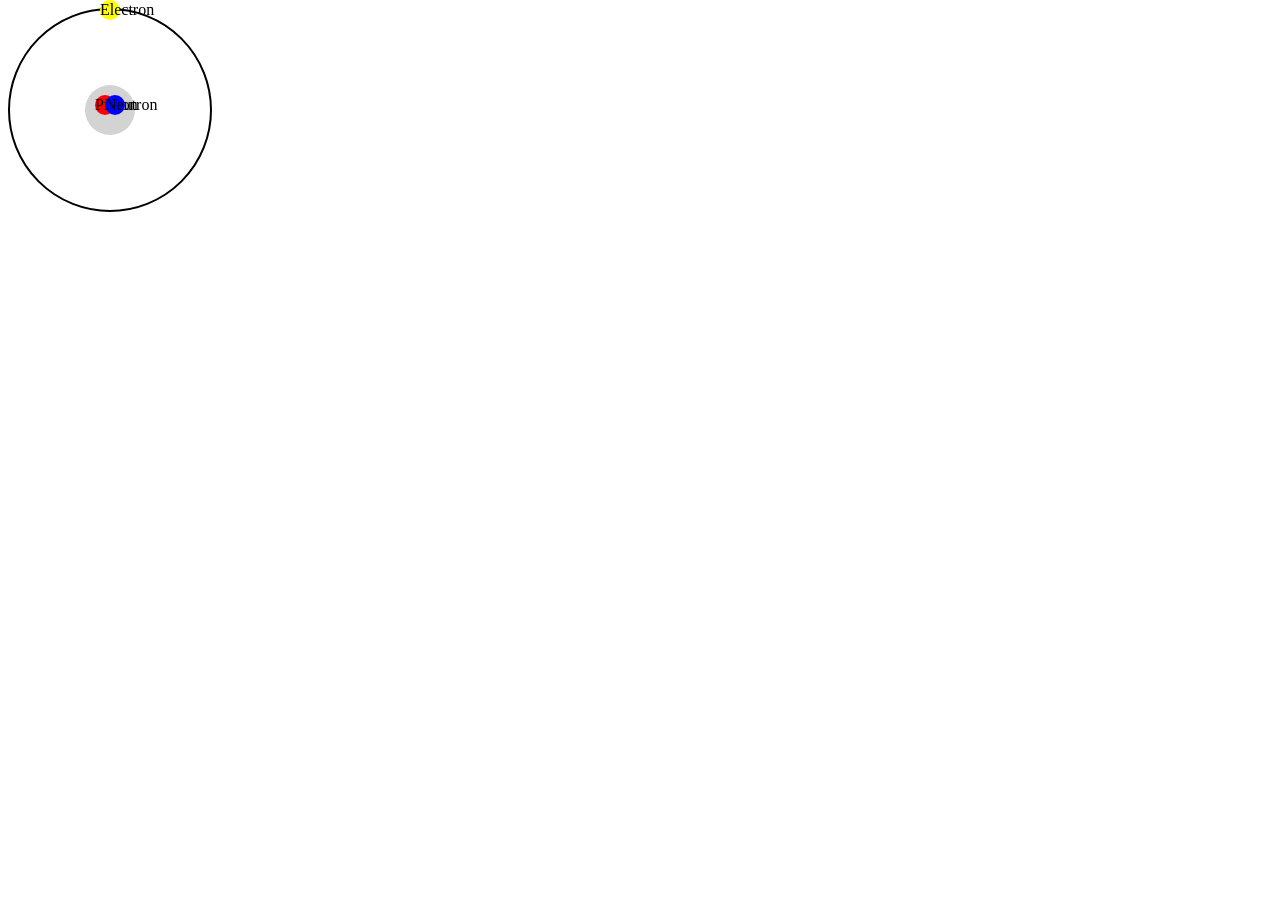
==== atom.html @ 7f38c3c9 "I'll create an HTML file to display an atom with its components." ====
<!DOCTYPE html>
<html>
<head>
<title>Atom</title>
<style>
.atom {
  position: relative;
  width: 200px;
  height: 200px;
  border-radius: 50%;
  border: 2px solid black;
}

.nucleus {
  position: absolute;
  top: 50%;
  left: 50%;
  transform: translate(-50%, -50%);
  width: 50px;
  height: 50px;
  border-radius: 50%;
  background-color: lightgray;
}

.proton {
  position: absolute;
  top: 10px;
  left: 10px;
  width: 20px;
  height: 20px;
  border-radius: 50%;
  background-color: red;
  text-align: center;
  line-height: 20px;
}

.neutron {
  position: absolute;
  top: 10px;
  right: 10px;
  width: 20px;
  height: 20px;
  border-radius: 50%;
  background-color: blue;
  text-align: center;
  line-height: 20px;
}

.electron-shell {
  position: absolute;
  top: 0;
  left: 0;
  width: 100%;
  height: 100%;
  border-radius: 50%;
  animation: rotate 10s linear infinite;
}

.electron {
  position: absolute;
  top: -10px;
  left: 50%;
  transform: translateX(-50%);
  width: 20px;
  height: 20px;
  border-radius: 50%;
  background-color: yellow;
  text-align: center;
  line-height: 20px;
}

@keyframes rotate {
  from {
    transform: rotate(0deg);
  }
  to {
    transform: rotate(360deg);
  }
}
</style>
</head>
<body>

<div class="atom">
  <div class="nucleus">
    <div class="proton">Proton</div>
    <div class="neutron">Neutron</div>
  </div>
  <div class="electron-shell">
    <div class="electron">Electron</div>
  </div>
</div>

</body>
</html>
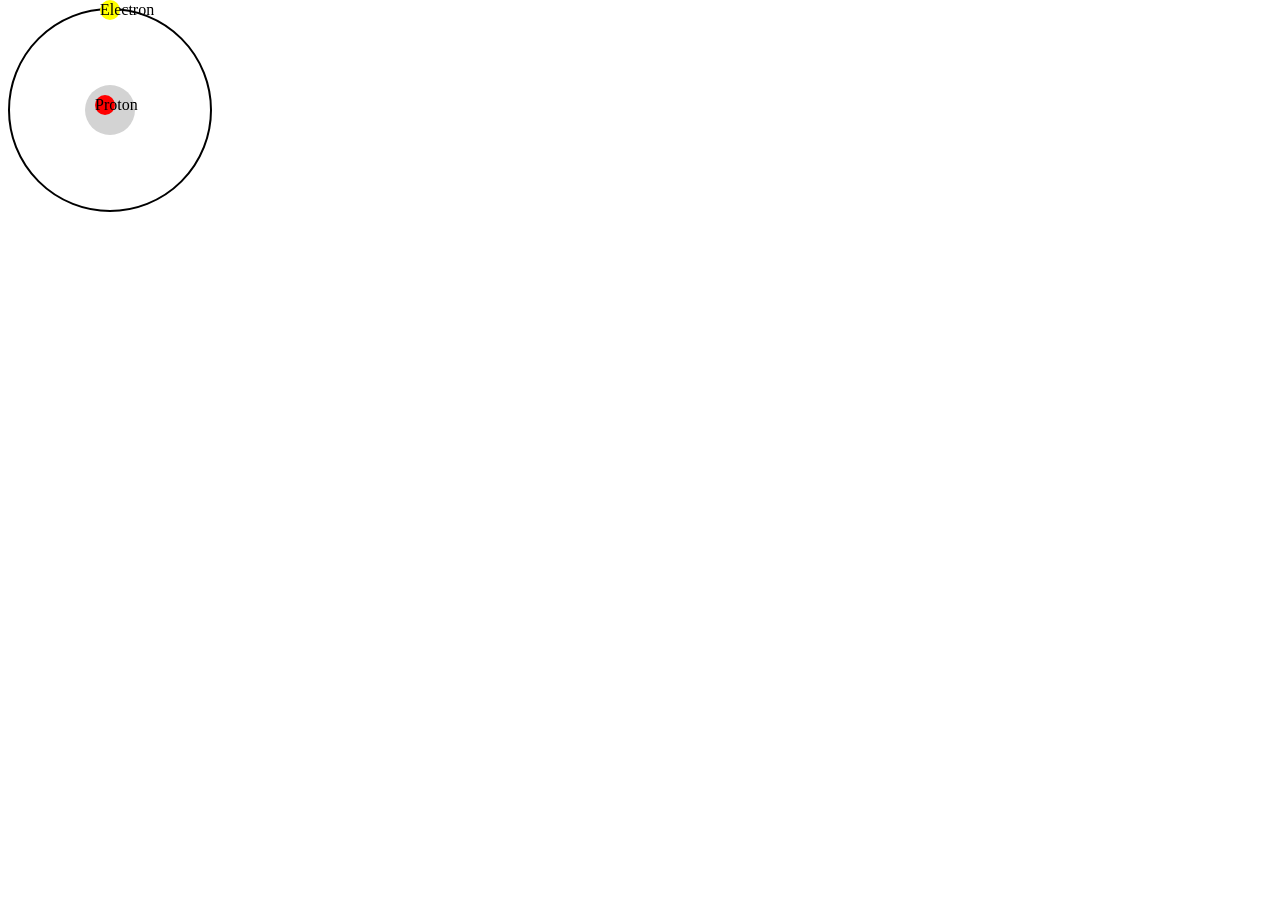
==== commit 93d8f3bd: "Refactor: Remove neutron and move proton into nucleus shell" ====
--- a/atom.html
+++ b/atom.html
@@ -82,9 +82,10 @@
 <body>
 
 <div class="atom">
-  <div class="nucleus">
-    <div class="proton">Proton</div>
-    <div class="neutron">Neutron</div>
+  <div class="nucleus-shell">
+    <div class="nucleus">
+      <div class="proton">Proton</div>
+    </div>
   </div>
   <div class="electron-shell">
     <div class="electron">Electron</div>
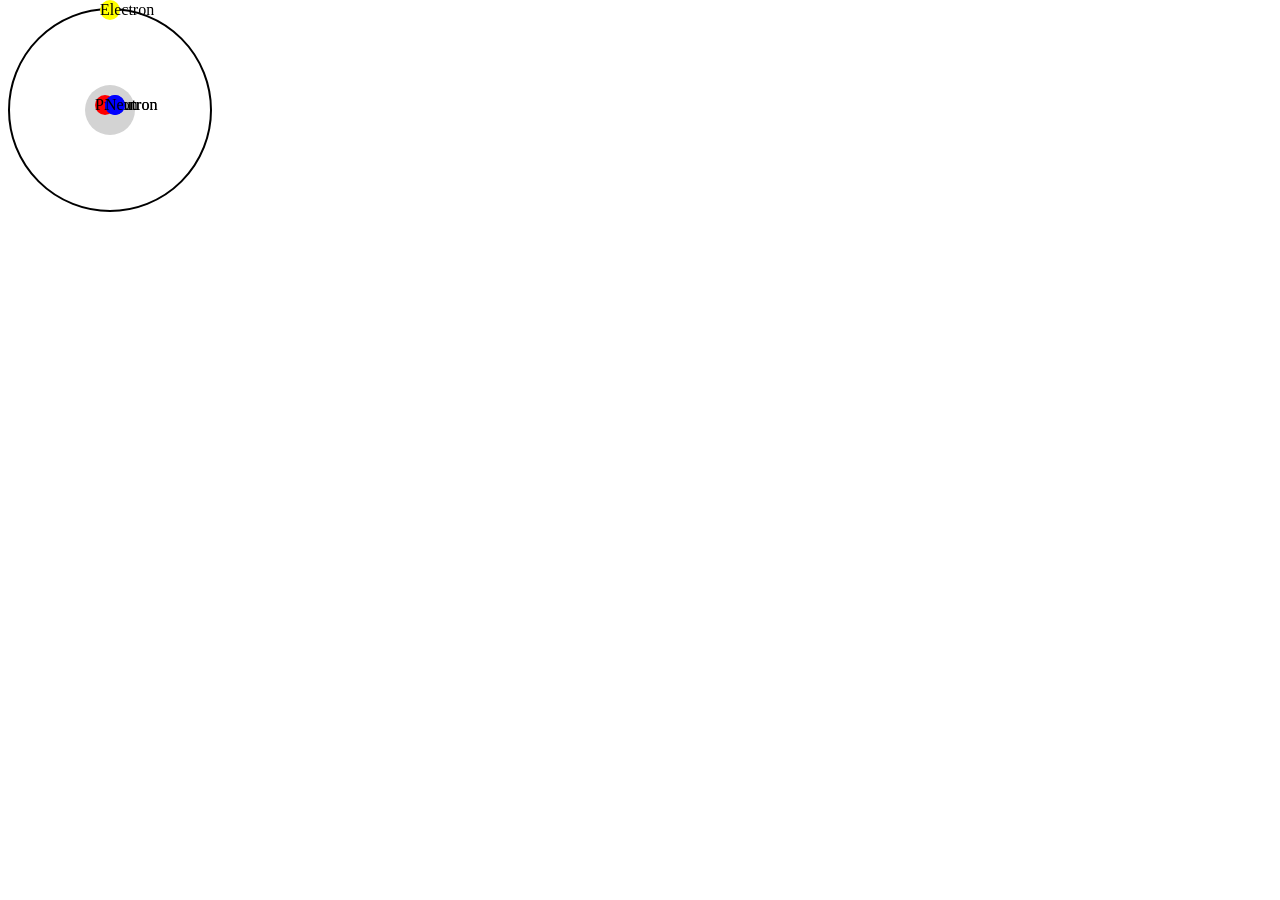
==== commit 9990b509: "Add two neutrons to the nucleus" ====
--- a/atom.html
+++ b/atom.html
@@ -85,6 +85,8 @@
   <div class="nucleus-shell">
     <div class="nucleus">
       <div class="proton">Proton</div>
+      <div class="neutron">Neutron</div>
+      <div class="neutron">Neutron</div>
     </div>
   </div>
   <div class="electron-shell">
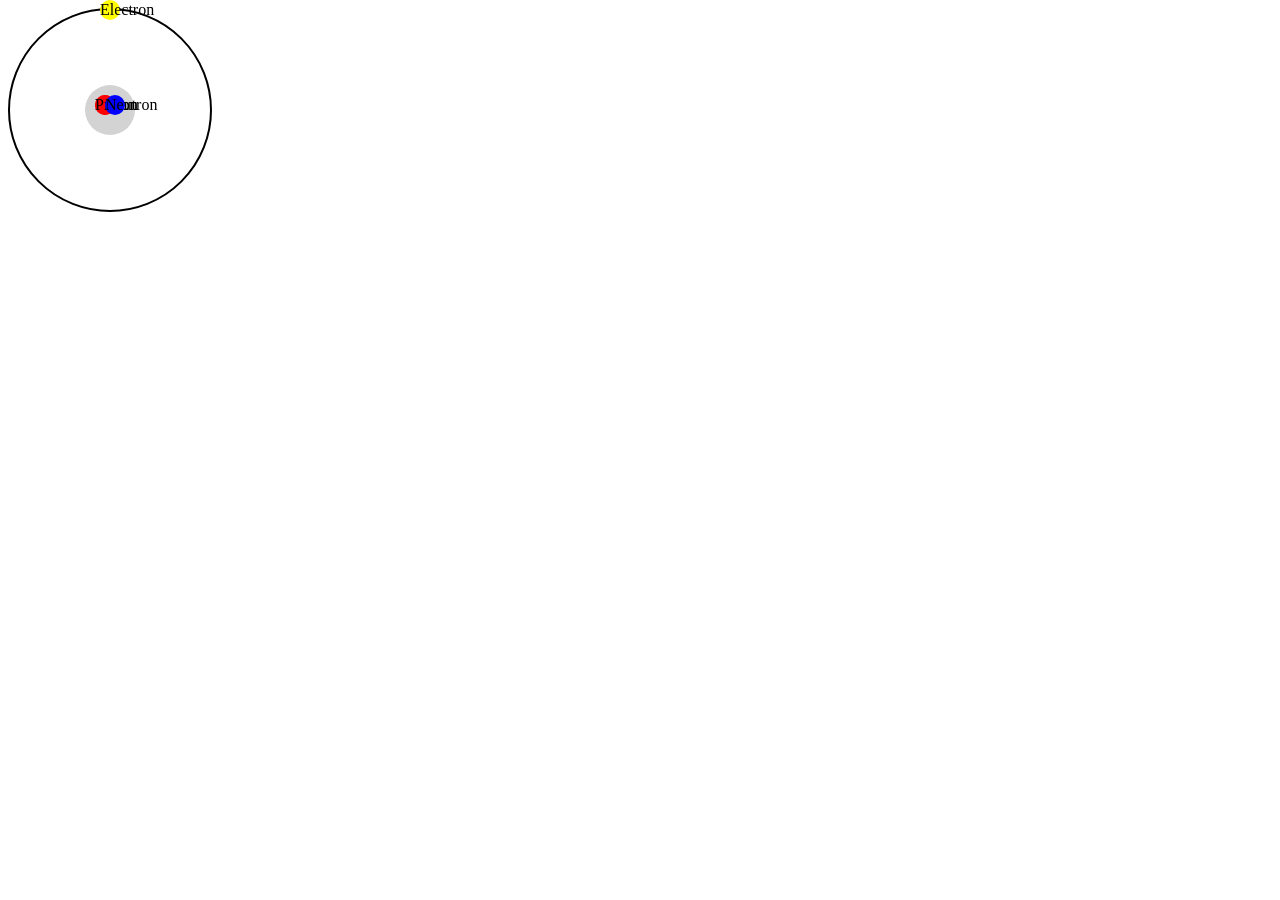
==== commit 849fc433: "Add another proton to the nucleus shell" ====
--- a/atom.html
+++ b/atom.html
@@ -82,12 +82,10 @@
 <body>
 
 <div class="atom">
-  <div class="nucleus-shell">
-    <div class="nucleus">
-      <div class="proton">Proton</div>
-      <div class="neutron">Neutron</div>
-      <div class="neutron">Neutron</div>
-    </div>
+  <div class="nucleus">
+    <div class="proton">Proton</div>
+    <div class="proton">Proton</div>
+    <div class="neutron">Neutron</div>
   </div>
   <div class="electron-shell">
     <div class="electron">Electron</div>
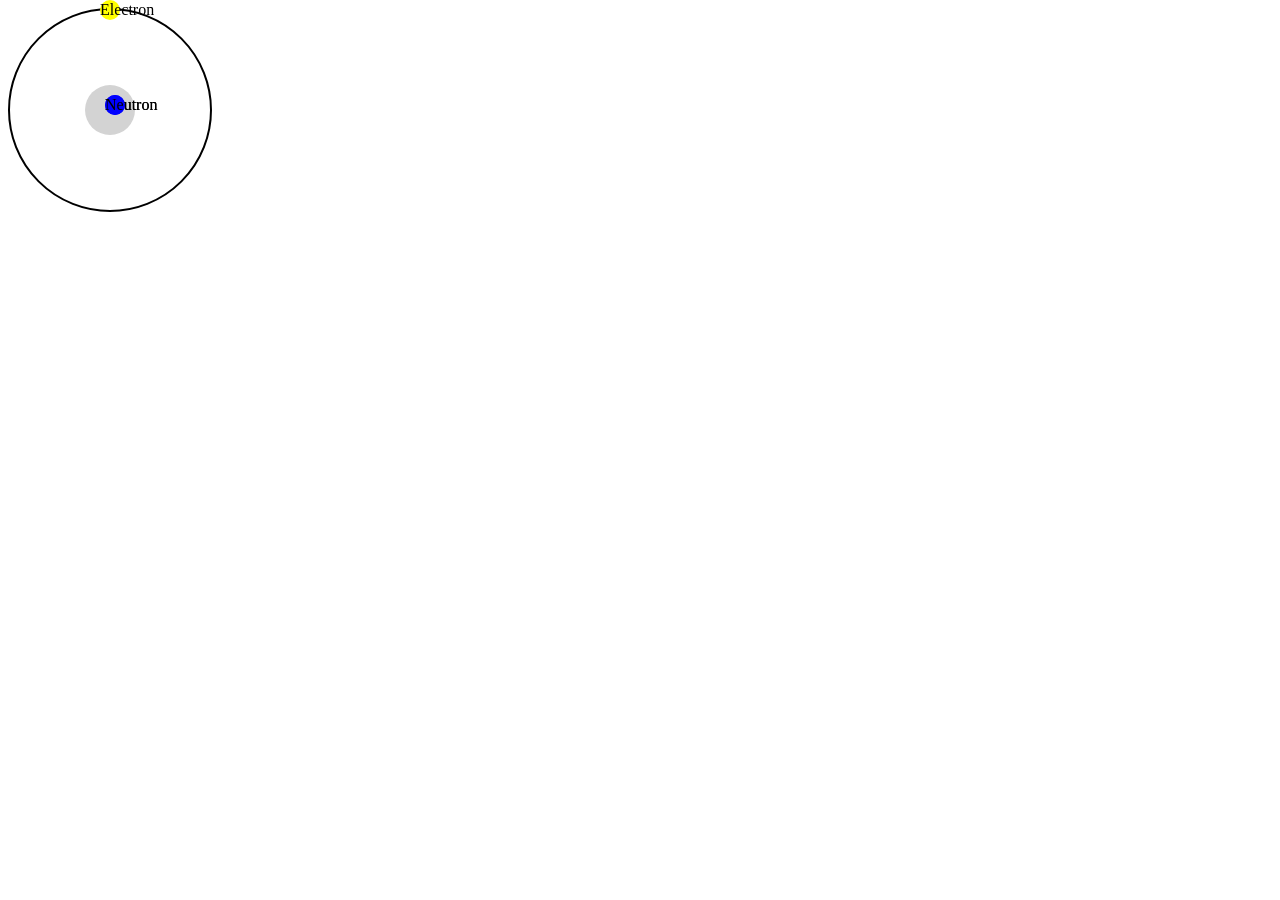
==== commit 1c940bc1: "I am removing the stray proton from the atom simulation." ====
--- a/atom.html
+++ b/atom.html
@@ -82,10 +82,11 @@
 <body>
 
 <div class="atom">
-  <div class="nucleus">
-    <div class="proton">Proton</div>
-    <div class="proton">Proton</div>
-    <div class="neutron">Neutron</div>
+  <div class="nucleus-shell">
+    <div class="nucleus">
+      <div class="neutron">Neutron</div>
+      <div class="neutron">Neutron</div>
+    </div>
   </div>
   <div class="electron-shell">
     <div class="electron">Electron</div>
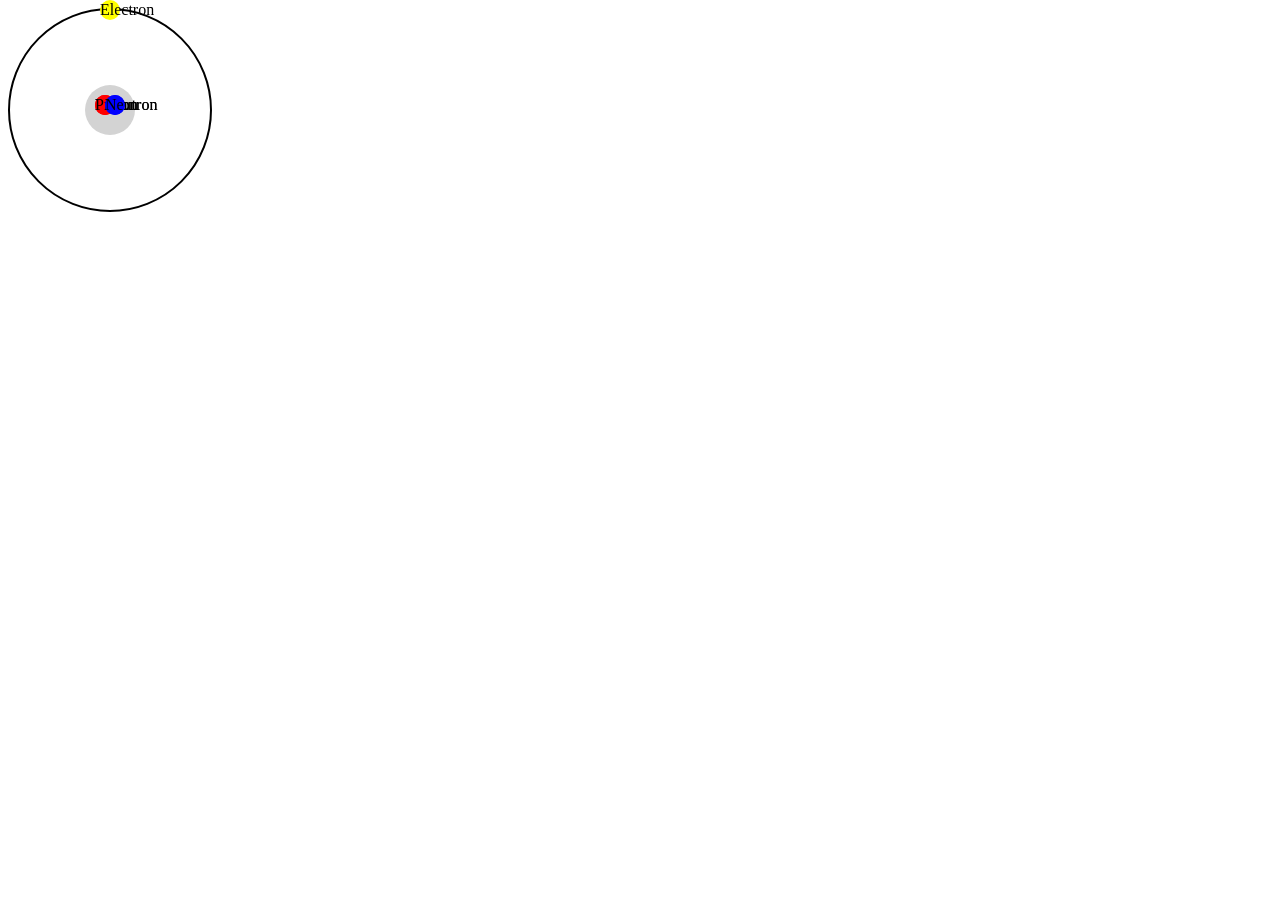
==== commit bc9bff0b: "I will add three protons to the nucleus and remove the external proton label." ====
--- a/atom.html
+++ b/atom.html
@@ -84,6 +84,9 @@
 <div class="atom">
   <div class="nucleus-shell">
     <div class="nucleus">
+      <div class="proton">Proton</div>
+      <div class="proton">Proton</div>
+      <div class="proton">Proton</div>
       <div class="neutron">Neutron</div>
       <div class="neutron">Neutron</div>
     </div>
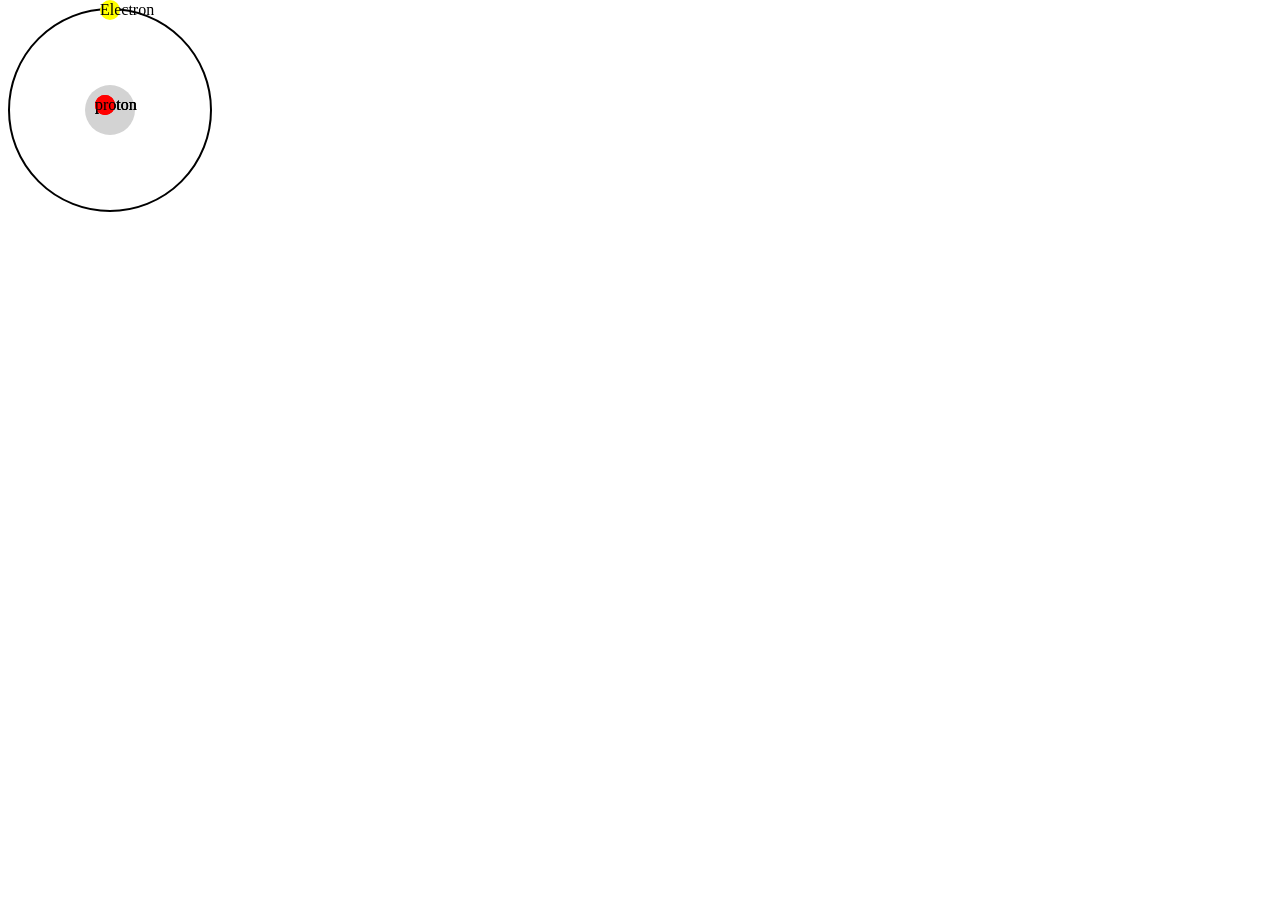
==== commit 4c8b4429: "Expand nucleus shell and add protons" ====
--- a/atom.html
+++ b/atom.html
@@ -82,13 +82,11 @@
 <body>
 
 <div class="atom">
-  <div class="nucleus-shell">
+  <div class="nucleus-shell" data-capacity="6">
     <div class="nucleus">
-      <div class="proton">Proton</div>
-      <div class="proton">Proton</div>
-      <div class="proton">Proton</div>
-      <div class="neutron">Neutron</div>
-      <div class="neutron">Neutron</div>
+      <div class="proton">proton</div>
+      <div class="proton">proton</div>
+      <div class="proton">proton</div>
     </div>
   </div>
   <div class="electron-shell">
